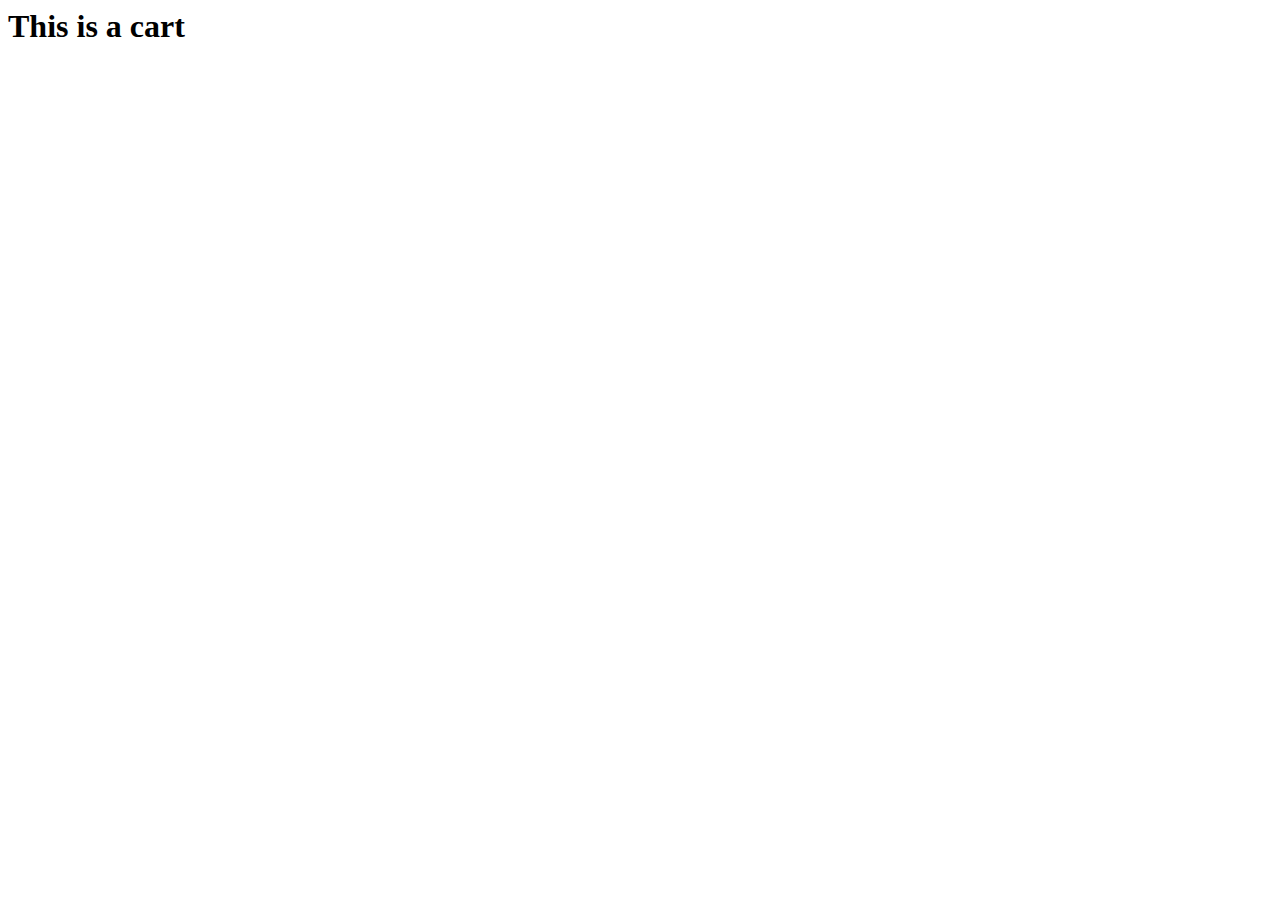
==== cart.html @ 8a2f9011 "cart.html section added" ====
<html lang="en">
<head>
    <meta charset="UTF-8">
    <meta name="viewport" content="width=device-width, initial-scale=1.0">
    <title>Cart</title>
</head>
<body>
    <h1>This is a cart</h1>
</body>
</html>
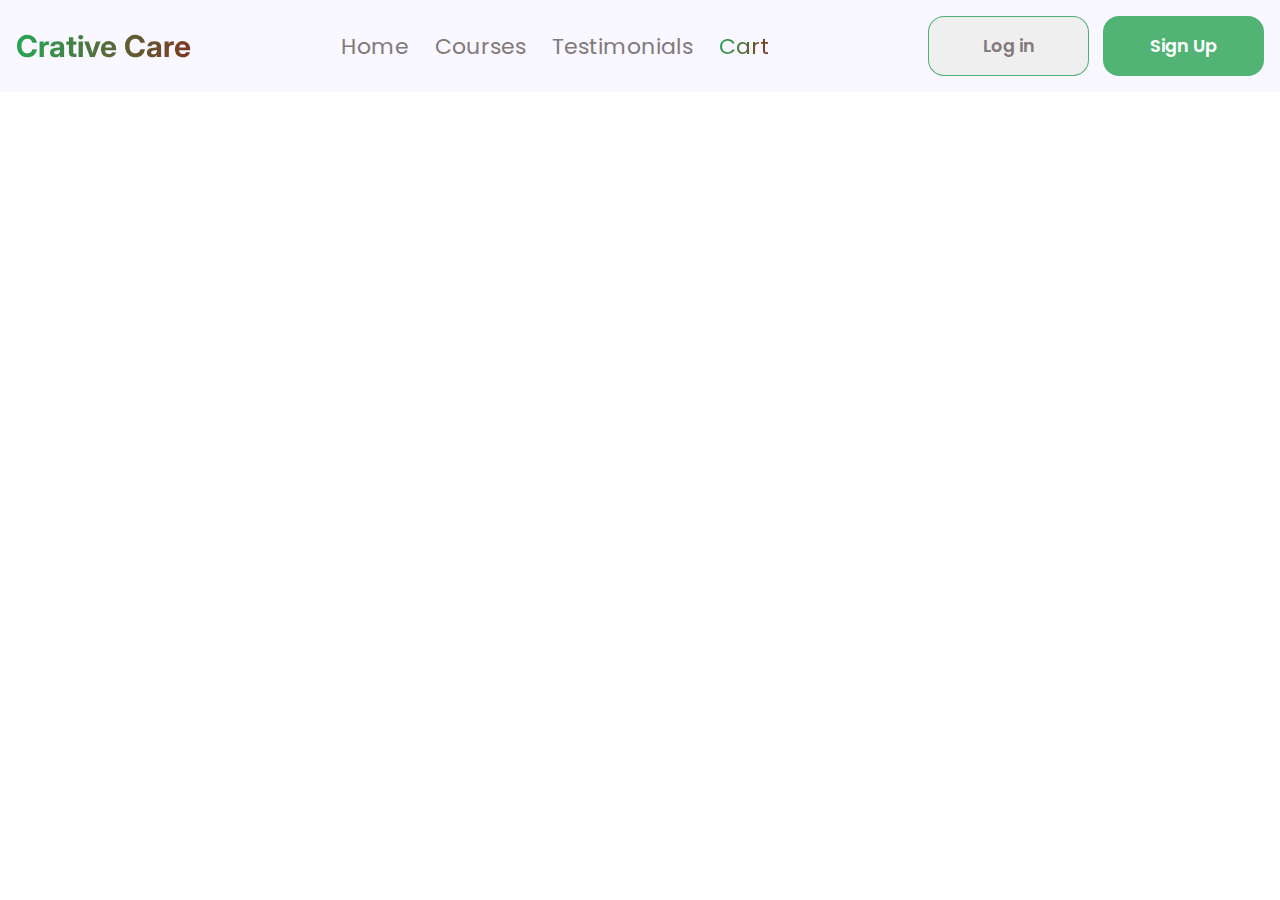
==== commit 8d6b75b1: "cart functionality added" ====
--- a/cart.html
+++ b/cart.html
@@ -1,10 +1,98 @@
 <html lang="en">
-<head>
-    <meta charset="UTF-8">
-    <meta name="viewport" content="width=device-width, initial-scale=1.0">
+  <head>
+    <meta charset="UTF-8" />
+    <meta name="viewport" content="width=device-width, initial-scale=1.0" />
     <title>Cart</title>
-</head>
-<body>
-    <h1>This is a cart</h1>
-</body>
-</html>+
+    <!-- styles links  -->
+    <link rel="stylesheet" href="styles/nav.css" />
+    <link rel="stylesheet" href="styles/cart.css" />
+  </head>
+  <body onload="getCartFromLocalStorage()">
+    <div class="container">
+      <!-- top nav bar  -->
+      <nav class="nav-bar">
+        <div class="left-items">
+          <div class="drawer-button" onclick="toggleDrawer()">
+            <svg
+              xmlns="http://www.w3.org/2000/svg"
+              class="icon"
+              fill="none"
+              viewBox="0 0 24 24"
+              stroke="currentColor"
+            >
+              <path
+                stroke-linecap="round"
+                stroke-linejoin="round"
+                stroke-width="2"
+                d="M4 6h16M4 12h8m-8 6h16"
+              />
+            </svg>
+          </div>
+          <h3 class="text-gradient">Crative Care</h3>
+        </div>
+        <div class="center-items">
+          <ul>
+            <li><a href="index.html">Home</a></li>
+            <li><a href="#courses">Courses</a></li>
+            <li><a href="#testimonials">Testimonials</a></li>
+            <li><a href="cart.html" class="active">Cart</a></li>
+          </ul>
+        </div>
+        <div class="right-items">
+          <button class="btn-outline">Log in</button>
+          <button class="btn-primary">Sign Up</button>
+          <div class="user-icon">
+            <svg
+              xmlns="http://www.w3.org/2000/svg"
+              width="25"
+              height="25"
+              viewBox="0 0 43 43"
+              fill="none"
+            >
+              <path
+                d="M31.9007 21.7419C31.7754 21.6175 31.6269 21.519 31.4635 21.452C31.3001 21.385 31.1252 21.3508 30.9486 21.3514C30.772 21.3521 30.5973 21.3875 30.4345 21.4556C30.2716 21.5238 30.1237 21.6233 29.9993 21.7486C29.8749 21.8739 29.7764 22.0225 29.7094 22.1858C29.6424 22.3492 29.6082 22.5241 29.6089 22.7007C29.6095 22.8773 29.6449 23.052 29.713 23.2149C29.7812 23.3777 29.8807 23.5256 30.006 23.65C31.1431 24.775 32.0456 26.1144 32.6615 27.5906C33.2773 29.0668 33.5942 30.6505 33.5938 32.25C33.5938 33.8894 28.8773 36.2813 21.5001 36.2813C14.1229 36.2813 9.40633 33.8894 9.40633 32.25C9.4042 30.661 9.71522 29.0872 10.3216 27.6185C10.928 26.1498 11.8179 24.815 12.9404 23.6903C13.1907 23.4386 13.3311 23.098 13.3311 22.743C13.3311 22.388 13.1907 22.0474 12.9404 21.7956C12.6886 21.5454 12.3481 21.4049 11.9931 21.4049C11.6381 21.4049 11.2975 21.5454 11.0457 21.7956C9.66851 23.1651 8.57688 24.7944 7.83413 26.589C7.09138 28.3836 6.71229 30.3078 6.71883 32.25C6.71883 36.6172 14.3379 38.9688 21.5001 38.9688C28.6623 38.9688 36.2813 36.6172 36.2813 32.25C36.2865 30.2952 35.9017 28.359 35.1495 26.5547C34.3974 24.7504 33.2929 23.1142 31.9007 21.7419Z"
+                fill="#29A354"
+              />
+              <path
+                d="M21.5 22.8438C23.3604 22.8438 25.179 22.2921 26.7258 21.2585C28.2727 20.2249 29.4783 18.7559 30.1902 17.0371C30.9022 15.3184 31.0885 13.4271 30.7255 11.6024C30.3626 9.7778 29.4667 8.10177 28.1512 6.78628C26.8357 5.47079 25.1597 4.57493 23.3351 4.21199C21.5104 3.84905 19.6192 4.03533 17.9004 4.74726C16.1816 5.4592 14.7126 6.66482 13.679 8.21167C12.6454 9.75852 12.0938 11.5771 12.0938 13.4375C12.0938 15.9322 13.0848 18.3247 14.8488 20.0887C16.6128 21.8527 19.0053 22.8438 21.5 22.8438ZM21.5 6.71875C22.8288 6.71875 24.1278 7.1128 25.2327 7.85107C26.3376 8.58933 27.1988 9.63866 27.7073 10.8664C28.2158 12.094 28.3489 13.445 28.0897 14.7483C27.8304 16.0516 27.1905 17.2487 26.2509 18.1884C25.3112 19.128 24.1141 19.7679 22.8108 20.0272C21.5075 20.2864 20.1565 20.1533 18.9288 19.6448C17.7012 19.1363 16.6518 18.2751 15.9136 17.1702C15.1753 16.0653 14.7812 14.7663 14.7812 13.4375C14.7812 11.6556 15.4891 9.94664 16.7491 8.68663C18.0091 7.42662 19.7181 6.71875 21.5 6.71875Z"
+                fill="#29A354"
+              />
+            </svg>
+          </div>
+        </div>
+      </nav>
+      <!-- drawer section  -->
+      <div class="drawer-container" onclick="toggleDrawer()">
+        <div class="drawer-content"></div>
+      </div>
+    </div>
+    <!-- Cart section starts  -->
+    <main>
+      <div id="cart-container"></div>
+    </main>
+
+    <script src="js/drawer.js"></script>
+    
+    <script>
+      function getCartFromLocalStorage() {
+        const cartItems = JSON.parse(localStorage.getItem("cart"));
+        const cartContainer = document.getElementById("cart-container");
+
+        const ul = document.createElement("ul");
+
+        cartItems.forEach((element) => {
+          const li = document.createElement("li");
+          li.innerHTML = `
+            <h2>${element.courseTitle}</h2>
+            <p>${element.coursePrice}</p>
+            <img src="${element.imgUrl}">
+          `;
+          ul.appendChild(li);
+        });
+        cartContainer.appendChild(ul);
+      }
+      // document.getElementById('body').addEventListener('load', getCartFromLocalStorage);
+    </script>
+  </body>
+</html>
--- a/styles/nav.css
+++ b/styles/nav.css
@@ -0,0 +1,246 @@
+@import url("https://fonts.googleapis.com/css2?family=Inter:wght@700&family=Lexend:wght@500;600;700&family=Poppins:wght@400;500&display=swap");
+
+/* font-family: 'Inter', sans-serif;
+font-family: 'Lexend', sans-serif;
+font-family: 'Poppins', sans-serif; */
+
+/******** 
+As this is common section i have put some common design in this
+like: .container, .btn-, .section-headline, .text-gray, 
+
+*********/
+
+* {
+  padding: 0;
+  margin: 0;
+  box-sizing: border-box;
+}
+.container {
+  width: 100%;
+  max-width: 1440px;
+  margin: 0 auto;
+}
+.btn-outline {
+  width: 161px;
+  height: 60px;
+  padding: 10px;
+  color: #827a7a;
+  font-family: Poppins;
+  font-size: 1.1rem;
+  font-weight: 600;
+  border-radius: 1rem;
+  border: 1px solid #29a354ce;
+}
+.btn-primary {
+  width: 161px;
+  height: 60px;
+  padding: 10px;
+  border-radius: 1rem;
+  background: #29a354ce;
+  color: #fff;
+  font-family: Poppins;
+  font-size: 1.1rem;
+  font-weight: 600;
+  border: none;
+}
+.btn-outline:hover,
+.btn-primary:hover {
+  background: #1e753cce;
+  color: #fff;
+}
+.text-gradient,
+.active {
+  background: linear-gradient(96deg, #29a354 3.79%, #9e0303f6 136.56%);
+  background-clip: text;
+  -webkit-background-clip: text;
+  -webkit-text-fill-color: transparent;
+}
+.section-headline {
+  color: #0c0531;
+  font-family: Lexend;
+  font-size: 3rem;
+  font-style: normal;
+  font-weight: 700;
+  line-height: 125%;
+}
+.text-gray {
+  color: #827a7a;
+  font-family: Poppins;
+  font-size: 1.25rem;
+  font-weight: 400;
+  line-height: 150%; /* 28.5px */
+}
+
+/* Nav bar styles star here  */
+.nav-bar {
+  position: sticky;
+  top: 0;
+  display: flex;
+  justify-content: space-between;
+  justify-items: center;
+  align-items: center;
+  background-color: #f9f7ff;
+  padding: 1rem;
+}
+.nav-bar .left-items {
+  display: flex;
+  justify-content: space-between;
+  align-items: center;
+  gap: 10px;
+}
+.nav-bar .left-items .drawer-button {
+  display: none;
+}
+.drawer-button .icon {
+  height: 25px;
+  width: 25px;
+}
+
+.nav-bar .left-items h3 {
+  color: #29a354;
+  font-family: Inter;
+  font-size: 1.875rem;
+  font-weight: 700;
+  padding: 10px 0;
+}
+
+.nav-bar .center-items > ul {
+  display: flex;
+  gap: 10px;
+}
+.nav-bar .center-items > ul li {
+  list-style: none;
+  padding: 0.5rem;
+}
+.nav-bar .center-items a {
+  text-decoration: none;
+  color: #827a7a;
+  font-family: Poppins;
+  font-size: 1.375rem;
+  font-weight: 400;
+  line-height: 150%;
+}
+.nav-bar .center-items li:hover {
+  background-color: #ccc;
+  border-radius: 1rem;
+}
+
+.nav-bar .right-items * {
+  margin-left: 10px;
+}
+.nav-bar .right-items .user-icon {
+  display: none;
+}
+
+/* Drawer section starts here  */
+.drawer-button {
+  display: flex;
+}
+.drawer-container {
+  height: auto;
+  overflow-y: hidden;
+  position: relative;
+}
+.drawer-content {
+  width: 230px;
+  height: 100%;
+  background-color: #e5f1e9;
+  position: fixed;
+  top: 0;
+  transform: translateX(-230px);
+  transition: transform 0.3s ease-in-out;
+}
+.drawer-open {
+  transform: translateX(0);
+}
+
+@media screen and (max-width: 1024px) {
+  .nav-bar {
+    padding: 0.7rem;
+  }
+  .nav-bar .left-items h3 {
+    font-size: 1.5rem;
+    font-weight: 700;
+  }
+  .btn-outline,
+  .btn-primary {
+    width: 120px;
+    height: 45px;
+    padding: 6px;
+    font-size: 1rem;
+    border-radius: 0.5rem;
+    font-weight: 500;
+  }
+  .nav-bar .center-items > ul {
+    gap: 5px;
+  }
+  .nav-bar .center-items > ul li {
+    list-style: none;
+    padding: 0.3rem;
+  }
+  .nav-bar .center-items > ul li:hover {
+    border-radius: 0.5rem;
+  }
+  .nav-bar .center-items a {
+    font-size: 1.1rem;
+    font-weight: 400;
+  }
+  .text-gray {
+    font-size: 1.1rem;
+  }
+}
+@media screen and (max-width: 768px) {
+  .nav-bar {
+    padding: 0.5rem;
+  }
+  .nav-bar .center-items {
+    display: none;
+  }
+  .nav-bar .left-items .drawer-button {
+    display: flex;
+  }
+  .nav-bar .left-items h3 {
+    font-size: 1.3rem;
+    font-weight: 700;
+  }
+  .btn-outline,
+  .btn-primary {
+    width: 100px;
+    height: 35px;
+    padding: 4px;
+    font-size: 0.9rem;
+    font-weight: 500;
+  }
+  .text-gray {
+    font-size: 1rem;
+  }
+  .section-headline {
+    font-size: 2rem;
+  } 
+}
+@media screen and (max-width: 600px) {
+  .nav-bar {
+    padding: 0px 5px;
+  }
+  .drawer-button .icon {
+    height: 20px;
+    width: 20px;
+  }
+  .nav-bar .left-items h3 {
+    font-size: 1.1rem;
+  }
+  .nav-bar .right-items button {
+    display: none;
+  }
+  .nav-bar .right-items .user-icon {
+    display: block;
+  }
+  .text-gray {
+    font-size: 0.9rem;
+  }
+
+  .section-headline {
+    font-size: 1.5rem;
+    margin-bottom: 20px;
+  }
+}
